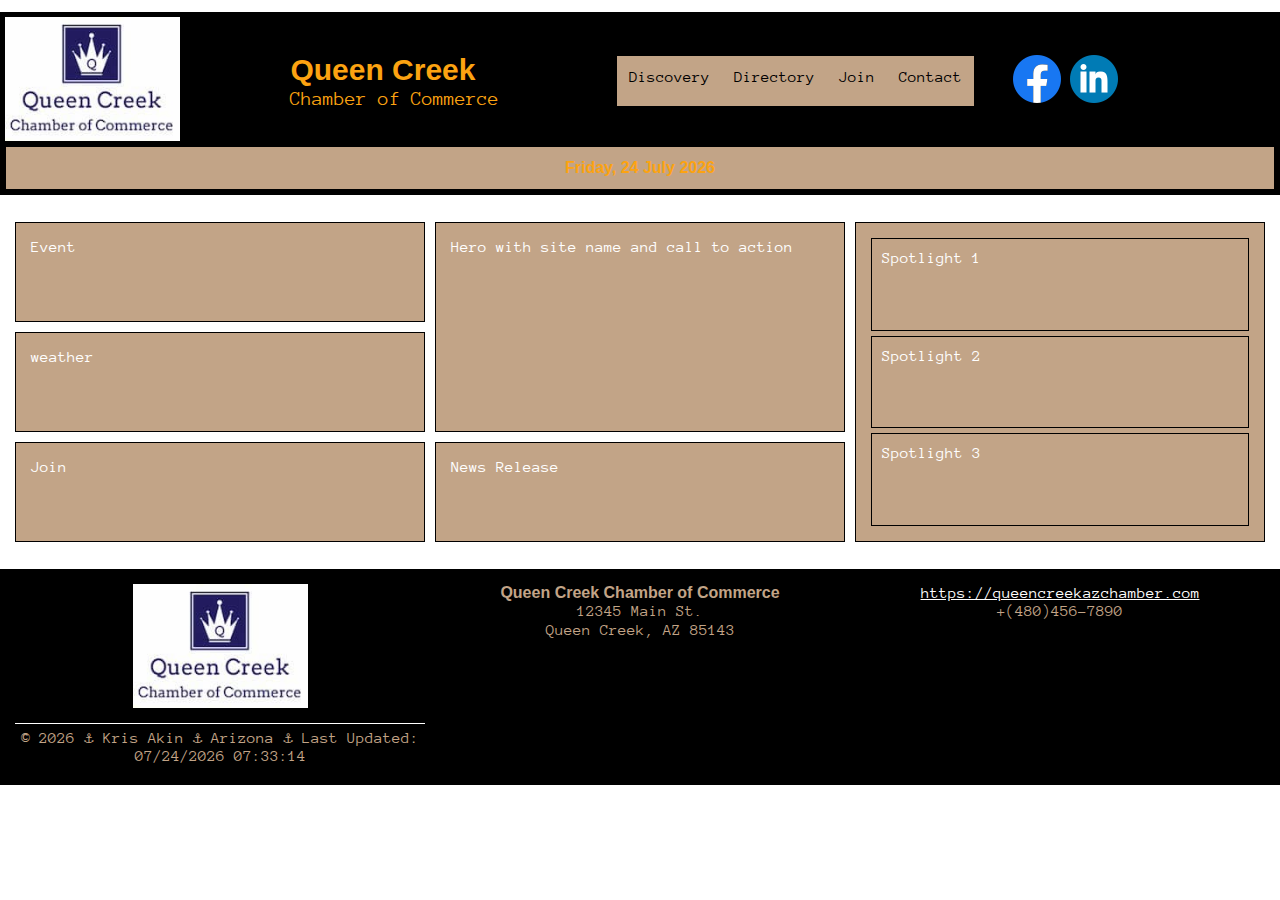
==== chamber/index.html @ c9389902 "committing week 4 assignments" ====
<!DOCTYPE html>
<html lang="en">
  <head>
    <meta charset="UTF-8" />
    <meta name="viewport" content="width=device-width, initial-scale=1.0" />
    <title>Queen Creek Arizona Chamber of Commerce</title>

    <link rel="stylesheet" href="css/normalize.css" />
    <link rel="stylesheet" href="css/small.css" />
    <link rel="stylesheet" href="css/medium.css" />
    <link rel="stylesheet" href="css/large.css" />

    <link rel="preconnect" href="https://fonts.googleapis.com" />
    <link rel="preconnect" href="https://fonts.gstatic.com" crossorigin />
    <link
      href="https://fonts.googleapis.com/css2?family=Anonymous+Pro:ital@1&family=Merriweather&family=Patua+One&display=swap"
      rel="stylesheet"
    />
  </head>

  <body>
    <header>
      <picture>
        <img src="images/logo.png" alt="Queen Creek Chamber Logo" />
      </picture>
      <section class="headings">
        <h1>Queen Creek</h1>
        <span>Chamber of Commerce</span>
      </section>
      <div class="social">
        <a href="https://www.facebook.com" target="_blank"><img src="images/facebook.png" alt="facebook icon" width="48" height="48"/></a>
        <a href="https://www.linkedin.com/" target="_blank"><img src="images/linkedin.png" alt="linkedin icon" width="48" height="48"></a>
      </div>
      <nav>
        <!-- <button id="hamburgerBtn"><span>&#9776;</span></button -->
          <ul class="head-navigation">
            <li><a href="#" onclick="toggleMenu()">&#9776;</a></li>
            <li><a href="#">Discovery</a></li>
            <li><a href="#">Directory</a></li>
            <li><a href="#">Join</a></li>
            <li><a href="#">Contact</a></li>
          </ul>
      </nav>
        <h2 class="date"></h2>
    </header>
    <main>
        <div class="home-grid">
            <section id="event">Event</section>
            <section id="weather">weather</section>
            <section id="join">Join</section>
            <section id="hero">Hero with site name and call to action</section>
            <section id="news">News Release</section>
            <section id="spotlight">
                <div>Spotlight 1</div>
                <div>Spotlight 2</div>
                <div>Spotlight 3</div>
            </section>
        </div>
    </main>
    <footer>
        <picture>
            <img src="images/logo.png" alt="Queen Creek Chamber Logo" />
        </picture>
        <div class="address">
        <h3>Queen Creek Chamber of Commerce</h3>
        <p>12345 Main St.</p>
        <p>Queen Creek, AZ 85143</p>
        </div>
        <div class="contact">
            <a href="#">https://queencreekazchamber.com</a>
            <p>+(480)456-7890</p>
            <!-- <a href="https://www.googlemaps.com" target="_blank"><img src="images/pin-drop.png" alt="map pin icon" width="5" height="5">Location Map</a> -->
        </div>
        <div class="copyright">
        <p>&copy <span id="year"></span> &#x2693; Kris Akin &#x2693; Arizona &#x2693; Last Updated: <span id="last-update"></span></p>
        </div>
    </footer>
    <script src="js/main.js"></script>
  </body>
</html>
---- chamber/css/small.css ----
* {
    box-sizing: border-box;
    margin: 0;
    padding: 0;
    font-size: 16px;
    font-family: 'Anonymous Pro', monospace;
}

header, nav, main, footer {
    margin: .75rem auto;
}     

header, footer, .navigation a, .date, div section, a:link, a:visited {
    color: #FFFFFF;
}

header {
    background-color: #000000;
    color: #fca311;
    display: grid;
    padding: 5px;
    align-content: center;
    align-items: center;
}

h1, h2, h3, h4, h5, h6 {
    font-family: 'Patua One', cursive;
}

.headings h1 {
    margin: 0;
}

footer {
    background-color: #000000;
    display: grid;
    padding: 5px;
}

.headings {
    margin-left: 2em;
}

picture {
    align-self: center;
}

picture img, footer img {
    max-width: 175px;
    width: 100%;
    height: auto;
}

a img {
    width: 5px;
    height: auto;
}

.headings {
    grid-column: 2 / 3;
}

.headings span {
    font-size: 20px;
}

.social {
    grid-column: 4;
}

nav {
    grid-column: 5;
    height: 50px;
    background-color: #C2A487;

}

h2.date {
    color: #fca311;;
}
.date {
    grid-column: 1 / 6;
    grid-row: 2;
    text-align: center;
}

.home-grid {
    display: grid;
    grid-template-columns: 1fr;
    grid-template-rows: 100px 100px;
    gap: 10px;
    padding: 15px;
}

nav {
    margin: 0 auto;
    max-width: 760px;
    z-index: 2;
}

.head-navigation {
    list-style: none;
    text-align: center;
    padding: 0;
}

.head-navigation li:first-child {
    display: block;
}

.head-navigation li {
	display: none;
}

.head-navigation a {
    display: block;
    padding: 0.75rem;
    text-align: center;
    text-decoration: none;
    color: #000000;
}

.head-navigation a:hover {
    color: gold;
    font-weight: 700;
}

.responsive, .date, .home-grid>section, #spotlight>div {
    border: 1px solid black;
}

.date, div section {
    background-color: #C2A487;
}

.responsive {
    position: relative;
    background-color: #000000;
}

.responsive li {
    display: block;
}

.date {
    margin: 0.5 rem;
    padding: 0.75rem;
}

.home-grid {
    display: grid;
    grid-template-columns: 1fr;
    gap: 10px;
    padding: 15px;
}

.home-grid>section {
    width: 100%;
    height: 100px;
    text-align: left;
    padding: 15px;
}

/* #join {
    display:none;
} */

#spotlight {
    display: grid;
    grid-template-columns: 1fr;
    grid-gap: 5px;
    height: 100%;
}

#spotlight>div {
    height: 50px;
    padding: 10px;
}

#spotlight>div:nth-child(3) {
    display: none;
}

footer {
    display: grid;
    grid-template-columns: 1fr;
    gap: 10px;
    padding: 15px;
    text-align: center;
    color: #C2A487;
}

footer>img {
    margin: 0 auto;
}
/* CHANGE COLOR SCHEME TO REMOVE GOLD AND ADD LIGHT GREEN */
.copyright {
    border-top: white 1px solid;
    padding: 5px;
}

h1, h2, h3, h4 {
    font-family: 'Montserrat', sans-serif;
}
---- chamber/css/large.css ----
@media only screen and (min-width: 70em) {


    .headings h1 {
        font-size: 30px;
    }

    picture {
        width: 100%;
        height: auto;
    }

    a img {
        width: 48px;
        height: auto;
    }
    nav {
        grid-column: 3;
        grid-row: 1;
    }
    
    .head-navigation {
        display: flex;
    }

    .head-navigation li:first-child {
        display: none;
    }

    .head-navigation li {
        display: block;
        flex: 1 1 100%;
    }

    .home-grid {
        display: grid;
        grid-template-columns: 1fr 1fr 1fr;
        grid-template-rows: 100px 100px 100px;
    }
    
    #hero {
        height: 100%;
        grid-column: 2;
        grid-row: 1 / 3;
    }

    #event {
        grid-column: 1;
        grid-row: 1;
    }

    #spotlight {
        grid-column: 3;
        grid-row: 1 / 4;
        grid-template-columns: 1fr;
    }

    #spotlight>div {
        height: 100%;
        padding: 10px;
    }
       
    #weather {
        grid-column: 1;
        grid-row: 2;
    }
        
    #join {
        grid-column: 1;
        grid-row: 3;
    }

    #news {
        grid-column: 2 / 3;
        grid-row: 3;
    }

    #spotlight>div:nth-child(3) {
        display: block;
    }    

    footer {
        display: grid;
        grid-template-columns: 1fr 1fr 1fr;
        grid-template-rows: 1frx 1fr;
    }
    #copyright {
        padding: 5px;
        grid-column: 1 / span 4;
        grid-row: 2;
    }
}
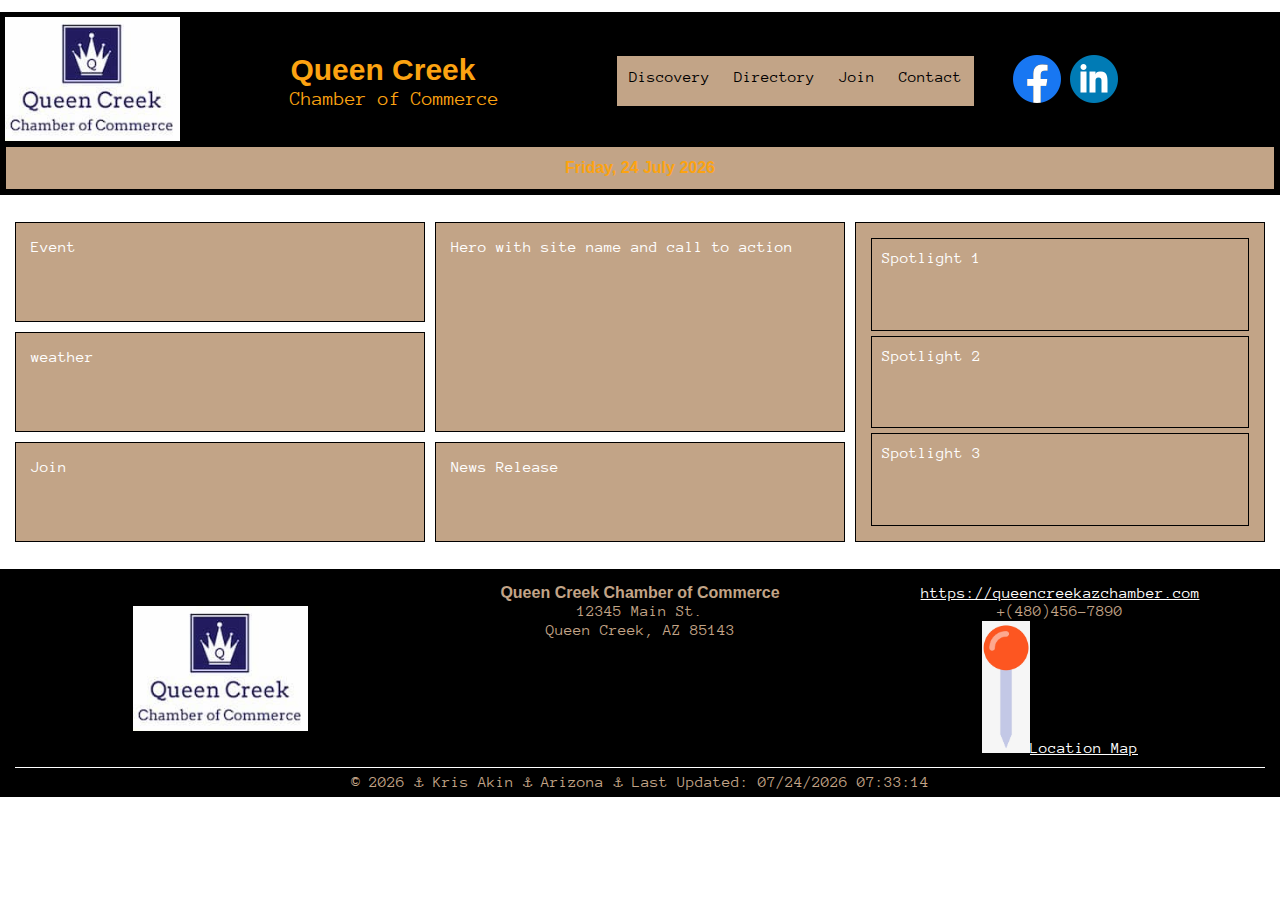
==== commit 825f2e8b: "update with shortcut icon" ====
--- a/chamber/index.html
+++ b/chamber/index.html
@@ -4,7 +4,7 @@
     <meta charset="UTF-8" />
     <meta name="viewport" content="width=device-width, initial-scale=1.0" />
     <title>Queen Creek Arizona Chamber of Commerce</title>
-
+    <link rel="shortcut icon" href="favicon.ico">
     <link rel="stylesheet" href="css/normalize.css" />
     <link rel="stylesheet" href="css/small.css" />
     <link rel="stylesheet" href="css/medium.css" />
@@ -28,52 +28,67 @@
         <span>Chamber of Commerce</span>
       </section>
       <div class="social">
-        <a href="https://www.facebook.com" target="_blank"><img src="images/facebook.png" alt="facebook icon" width="48" height="48"/></a>
-        <a href="https://www.linkedin.com/" target="_blank"><img src="images/linkedin.png" alt="linkedin icon" width="48" height="48"></a>
+        <a href="https://www.facebook.com" target="_blank"
+          ><img
+            src="images/facebook.png"
+            alt="facebook icon"
+            width="48"
+            height="48"
+        /></a>
+        <a href="https://www.linkedin.com/" target="_blank"
+          ><img
+            src="images/linkedin.png"
+            alt="linkedin icon"
+            width="48"
+            height="48"
+        /></a>
       </div>
       <nav>
         <!-- <button id="hamburgerBtn"><span>&#9776;</span></button -->
-          <ul class="head-navigation">
-            <li><a href="#" onclick="toggleMenu()">&#9776;</a></li>
-            <li><a href="#">Discovery</a></li>
-            <li><a href="#">Directory</a></li>
-            <li><a href="#">Join</a></li>
-            <li><a href="#">Contact</a></li>
-          </ul>
+        <ul class="head-navigation">
+          <li><a href="#" onclick="toggleMenu()">&#9776;</a></li>
+          <li><a href="#">Discovery</a></li>
+          <li><a href="#">Directory</a></li>
+          <li><a href="#">Join</a></li>
+          <li><a href="#">Contact</a></li>
+        </ul>
       </nav>
-        <h2 class="date"></h2>
+      <h2 class="date"></h2>
     </header>
     <main>
-        <div class="home-grid">
-            <section id="event">Event</section>
-            <section id="weather">weather</section>
-            <section id="join">Join</section>
-            <section id="hero">Hero with site name and call to action</section>
-            <section id="news">News Release</section>
-            <section id="spotlight">
-                <div>Spotlight 1</div>
-                <div>Spotlight 2</div>
-                <div>Spotlight 3</div>
-            </section>
-        </div>
+      <div class="home-grid">
+        <section id="event">Event</section>
+        <section id="weather">weather</section>
+        <section id="join">Join</section>
+        <section id="hero">Hero with site name and call to action</section>
+        <section id="news">News Release</section>
+        <section id="spotlight">
+          <div>Spotlight 1</div>
+          <div>Spotlight 2</div>
+          <div>Spotlight 3</div>
+        </section>
+      </div>
     </main>
     <footer>
-        <picture>
-            <img src="images/logo.png" alt="Queen Creek Chamber Logo" />
-        </picture>
-        <div class="address">
+      <picture>
+        <img src="images/logo.png" alt="Queen Creek Chamber Logo" />
+      </picture>
+      <div class="address">
         <h3>Queen Creek Chamber of Commerce</h3>
         <p>12345 Main St.</p>
         <p>Queen Creek, AZ 85143</p>
-        </div>
-        <div class="contact">
-            <a href="#">https://queencreekazchamber.com</a>
-            <p>+(480)456-7890</p>
-            <!-- <a href="https://www.googlemaps.com" target="_blank"><img src="images/pin-drop.png" alt="map pin icon" width="5" height="5">Location Map</a> -->
-        </div>
-        <div class="copyright">
-        <p>&copy <span id="year"></span> &#x2693; Kris Akin &#x2693; Arizona &#x2693; Last Updated: <span id="last-update"></span></p>
-        </div>
+      </div>
+      <div class="contact">
+        <a href="#">https://queencreekazchamber.com</a>
+        <p>+(480)456-7890</p>
+        <a href="https://www.googlemaps.com" target="_blank"><img src="images/pin-drop.png" alt="map pin icon" width="5" height="5">Location Map</a>
+      </div>
+      <div class="copyright">
+        <p>
+          &copy <span id="year"></span> &#x2693; Kris Akin &#x2693; Arizona
+          &#x2693; Last Updated: <span id="last-update"></span>
+        </p>
+      </div>
     </footer>
     <script src="js/main.js"></script>
   </body>
--- a/chamber/css/small.css
+++ b/chamber/css/small.css
@@ -193,7 +193,6 @@
 footer>img {
     margin: 0 auto;
 }
-/* CHANGE COLOR SCHEME TO REMOVE GOLD AND ADD LIGHT GREEN */
 .copyright {
     border-top: white 1px solid;
     padding: 5px;
--- a/chamber/css/large.css
+++ b/chamber/css/large.css
@@ -82,11 +82,10 @@
     footer {
         display: grid;
         grid-template-columns: 1fr 1fr 1fr;
-        grid-template-rows: 1frx 1fr;
+        grid-template-rows: 1fr 15px;
     }
-    #copyright {
-        padding: 5px;
-        grid-column: 1 / span 4;
+    .copyright {
+        grid-column: 1 /4;
         grid-row: 2;
     }
 }